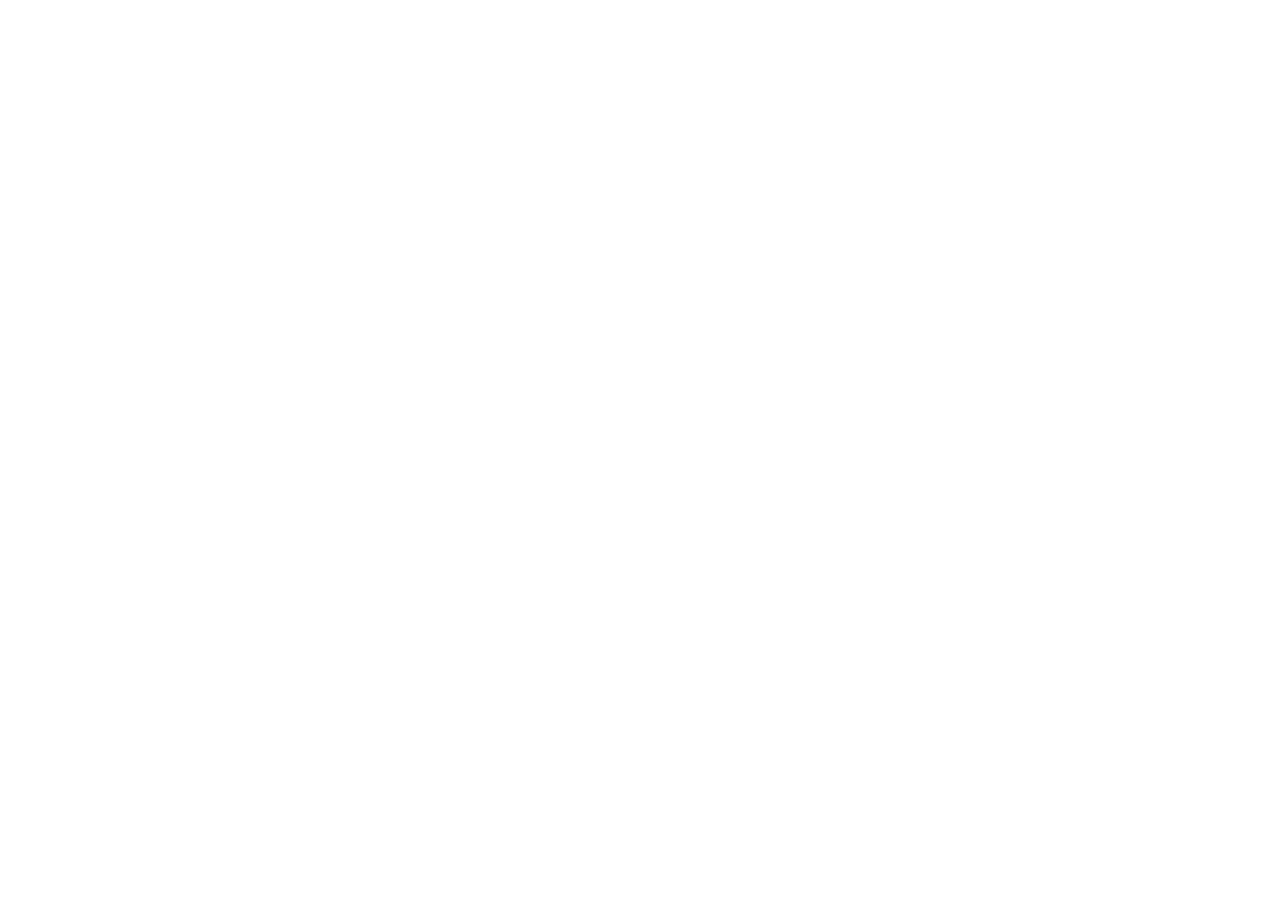
==== trial_area/test.html @ 2d29517a "Added Current Status and Tooltips for diagrams" ====
<!DOCTYPE html>
<html lang="de">
<head>
    <meta charset="UTF-8">
    <meta name="viewport" content="width=device-width, initial-scale=1.0">
    <script src="https://cdn.jsdelivr.net/npm/chart.js"></script>
    <style>
        body {
            font-family: Arial, sans-serif;
            text-align: center;
        }
        canvas {
            width: 800px;
            height: 500px;
        }
    </style>
</head>
<body>

    <canvas id="myChart"></canvas>

    <script>
        const ctx = document.getElementById('myChart').getContext('2d');

        // Einheitliche Farben für die Balken
        const barColors = ['rgba(255, 99, 132, 0.7)', 'rgba(54, 162, 235, 0.7)', 'rgba(75, 192, 192, 0.7)'];

        // Beispiel-Daten
        const data = {
            labels: ['Kategorie A', 'Kategorie B', 'Kategorie C'],
            datasets: [
                {
                    label: 'Segment 1',
                    data: [5, 10, 7],
                    backgroundColor: barColors[0],
                    borderColor: 'black',
                    borderWidth: 2,
                    stack: 'Stack 1'
                },
                {
                    label: 'Segment 2',
                    data: [7, 8, 6],
                    backgroundColor: barColors[0],  // Gleiche Farbe wie Segment 1
                    borderColor: 'black',
                    borderWidth: 2,
                    stack: 'Stack 1'
                },
                {
                    label: 'Segment 3',
                    data: [6, 9, 8],
                    backgroundColor: barColors[0],  // Gleiche Farbe wie Segment 1
                    borderColor: 'black',
                    borderWidth: 2,
                    stack: 'Stack 1'
                }
            ]
        };

        // Erstelle das gestapelte Balkendiagramm
        const myChart = new Chart(ctx, {
            type: 'bar',
            data: data,
            options: {
                responsive: true,
                maintainAspectRatio: false, // Erlaubt es, die Größe unabhängig vom Seitenverhältnis zu ändern
                plugins: {
                    tooltip: {
                        enabled: true,
                        callbacks: {
                            label: function(tooltipItem) {
                                return `${tooltipItem.dataset.label}: ${tooltipItem.raw} Einheiten`;
                            }
                        }
                    },
                    legend: {
                        display: false // Falls du die Legende ausblenden möchtest
                    }
                },
                scales: {
                    x: {
                        stacked: true
                    },
                    y: {
                        stacked: true,
                        beginAtZero: true
                    }
                }
            }
        });
    </script>

</body>
</html>
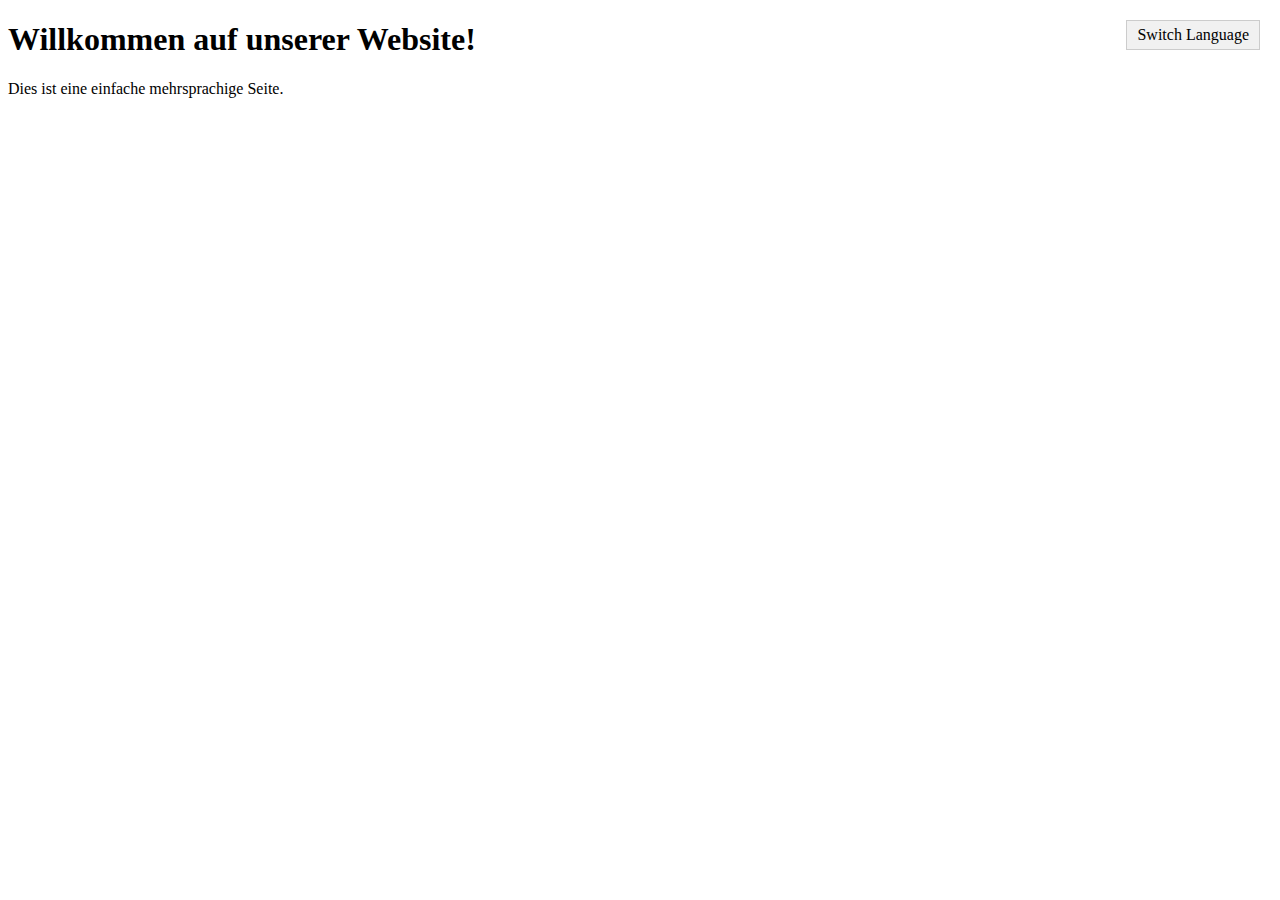
==== commit ad3cd68f: "Added chinese language option and parameter table in report file" ====
--- a/trial_area/test.html
+++ b/trial_area/test.html
@@ -3,91 +3,57 @@
 <head>
     <meta charset="UTF-8">
     <meta name="viewport" content="width=device-width, initial-scale=1.0">
-    <script src="https://cdn.jsdelivr.net/npm/chart.js"></script>
+    <title>Mehrsprachige Website</title>
     <style>
-        body {
-            font-family: Arial, sans-serif;
-            text-align: center;
-        }
-        canvas {
-            width: 800px;
-            height: 500px;
+        /* Einfaches Styling für den Sprachwechsel-Button */
+        .language-switcher {
+            position: absolute;
+            top: 20px;
+            right: 20px;
+            background-color: #f1f1f1;
+            border: 1px solid #ccc;
+            padding: 5px 10px;
+            cursor: pointer;
         }
     </style>
 </head>
 <body>
+    <!-- Sprachwahl Button -->
+    <div class="language-switcher" onclick="switchLanguage()">Switch Language</div>
 
-    <canvas id="myChart"></canvas>
+    <!-- Der Inhalt der Seite -->
+    <div id="content">
+        <h1 id="title">Willkommen auf unserer Website!</h1>
+        <p id="description">Dies ist eine einfache mehrsprachige Seite.</p>
+    </div>
 
     <script>
-        const ctx = document.getElementById('myChart').getContext('2d');
-
-        // Einheitliche Farben für die Balken
-        const barColors = ['rgba(255, 99, 132, 0.7)', 'rgba(54, 162, 235, 0.7)', 'rgba(75, 192, 192, 0.7)'];
-
-        // Beispiel-Daten
-        const data = {
-            labels: ['Kategorie A', 'Kategorie B', 'Kategorie C'],
-            datasets: [
-                {
-                    label: 'Segment 1',
-                    data: [5, 10, 7],
-                    backgroundColor: barColors[0],
-                    borderColor: 'black',
-                    borderWidth: 2,
-                    stack: 'Stack 1'
-                },
-                {
-                    label: 'Segment 2',
-                    data: [7, 8, 6],
-                    backgroundColor: barColors[0],  // Gleiche Farbe wie Segment 1
-                    borderColor: 'black',
-                    borderWidth: 2,
-                    stack: 'Stack 1'
-                },
-                {
-                    label: 'Segment 3',
-                    data: [6, 9, 8],
-                    backgroundColor: barColors[0],  // Gleiche Farbe wie Segment 1
-                    borderColor: 'black',
-                    borderWidth: 2,
-                    stack: 'Stack 1'
-                }
-            ]
+        // Die Textinhalte für verschiedene Sprachen
+        const content = {
+            de: {
+                title: "Willkommen auf unserer Website!",
+                description: "Dies ist eine einfache mehrsprachige Seite."
+            },
+            en: {
+                title: "Welcome to our website!",
+                description: "This is a simple multilingual page."
+            }
         };
 
-        // Erstelle das gestapelte Balkendiagramm
-        const myChart = new Chart(ctx, {
-            type: 'bar',
-            data: data,
-            options: {
-                responsive: true,
-                maintainAspectRatio: false, // Erlaubt es, die Größe unabhängig vom Seitenverhältnis zu ändern
-                plugins: {
-                    tooltip: {
-                        enabled: true,
-                        callbacks: {
-                            label: function(tooltipItem) {
-                                return `${tooltipItem.dataset.label}: ${tooltipItem.raw} Einheiten`;
-                            }
-                        }
-                    },
-                    legend: {
-                        display: false // Falls du die Legende ausblenden möchtest
-                    }
-                },
-                scales: {
-                    x: {
-                        stacked: true
-                    },
-                    y: {
-                        stacked: true,
-                        beginAtZero: true
-                    }
-                }
-            }
-        });
+        // Die aktuelle Sprache
+        let currentLanguage = "de";
+
+        // Funktion zum Wechseln der Sprache
+        function switchLanguage() {
+            currentLanguage = currentLanguage === "de" ? "en" : "de"; // Wechselt zwischen Deutsch und Englisch
+
+            // Ändern der Inhalte basierend auf der aktuellen Sprache
+            document.getElementById("title").textContent = content[currentLanguage].title;
+            document.getElementById("description").textContent = content[currentLanguage].description;
+
+            // Optional: Ändern des Textes im Button
+            document.querySelector(".language-switcher").textContent = currentLanguage === "de" ? "Switch to English" : "Wechsel zu Deutsch";
+        }
     </script>
-
 </body>
 </html>
